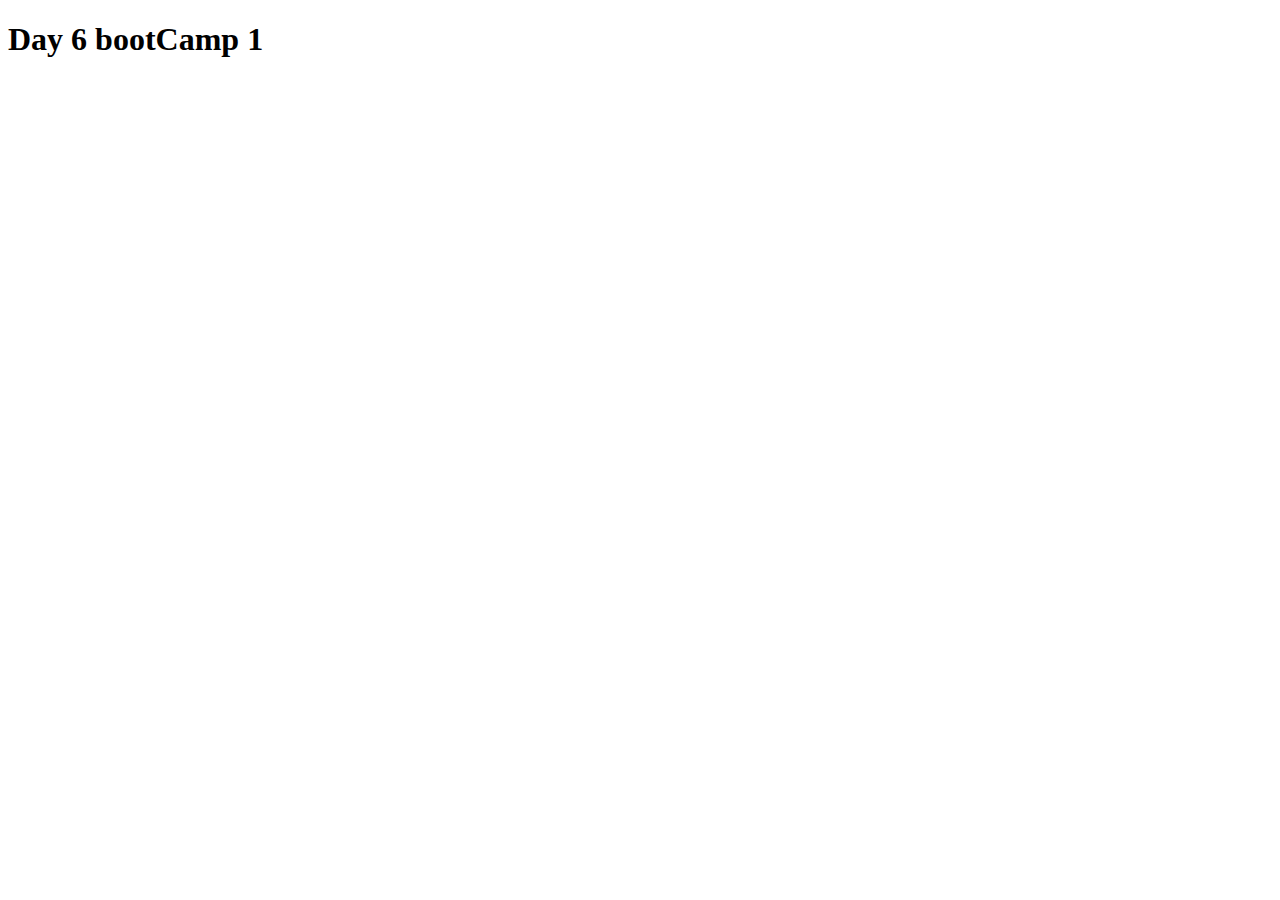
==== index.html @ 79312c03 "day six first Commit" ====
<!DOCTYPE html>
<html lang="en">
<head>
    <meta charset="UTF-8">
    <meta name="viewport" content="width=device-width, initial-scale=1.0">
    <title>BC-1-Day-6</title>

</head>
<body>
    <h1>Day 6 bootCamp 1</h1>
    
</body>
</html>
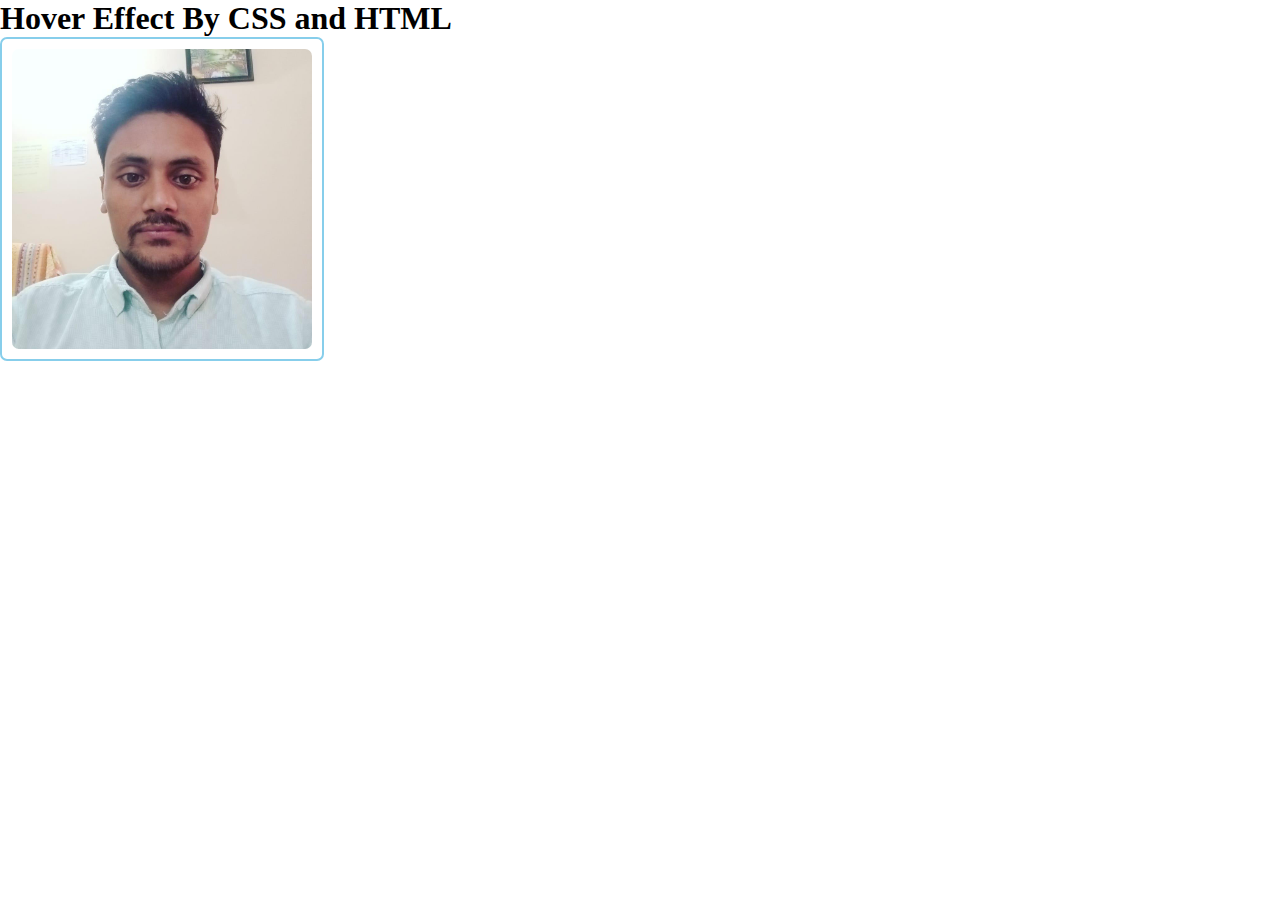
==== commit b702a60e: "hove Effect design" ====
--- a/index.html
+++ b/index.html
@@ -4,10 +4,35 @@
     <meta charset="UTF-8">
     <meta name="viewport" content="width=device-width, initial-scale=1.0">
     <title>BC-1-Day-6</title>
+    <!-- Main CSS CDN -->
+    <link rel="stylesheet" href="style.css" type="text/css">
 
 </head>
 <body>
-    <h1>Day 6 bootCamp 1</h1>
-    
+   
+    <h1>Hover Effect By CSS and HTML</h1>
+
+   <!-- <div class="main_container">
+    <div class="hover_div">
+        <img src="/মোশারফ.jpg" alt="">
+        <div class="hover_inner">
+            <h1>Hello EveryOne</h1>
+            <p>This is Mosharof</p>
+        </div>
+    </div>
+   </div> -->
+
+
+   <div class="card_container">
+    <div class="card_body">
+        <img src="/মোশারফ.jpg" alt="">
+        <div class="card_content">
+            <h1>Hello</h1>
+            <p>How Are You</p>
+        </div>
+    </div>
+   </div>
+
+
 </body>
 </html>--- a/style.css
+++ b/style.css
@@ -0,0 +1,95 @@
+* {
+    margin: 0;
+    padding: 0;
+}
+
+/* .main_container {
+    margin: auto;
+    border: 2px solid red;
+    width: 300px;
+    padding: 5px;
+}
+
+.hover_div {
+    width: 300px;
+    height: 300px;
+    position: relative;
+}
+
+.hover_div img {
+    max-width: 100%;
+}
+
+.hover_inner {
+    position: absolute;
+    top: 0;
+    left: 0;
+    color: white;
+    width: 0;
+    height: 0;
+    text-align: center;
+    background-color: rgba(255, 0, 0, .6);
+    visibility: hidden;
+    transition: .5s;
+    opacity: 0;
+}
+
+.hover_inner h1 {
+    margin-top: 130px;
+    font-family: 'Courier New', Courier, monospace;
+    font-size: 25px;
+}
+
+.hover_div:hover .hover_inner {
+    width: 100%;
+    height: 100%;
+    visibility: visible;
+    opacity: 1;
+} */
+
+.card_container {
+    border: 2px solid skyblue;
+    width: 300px;
+    padding: 10px;
+    border-radius: 7px;
+}
+
+.card_body {
+    width: 300px;
+    height: 300px;
+    position: relative;
+   
+}
+
+.card_body img {
+    max-width: 100%;
+    border-radius: 7px;
+}
+
+.card_content {
+    position: absolute;
+    top: 0;
+    left: 0;
+    text-align: center;
+    width: 0%;
+    height: 0%;
+    color: white;
+    background-color: rgba(130, 214, 247, .5);
+    visibility: hidden;
+    transition: .5s;
+    opacity: 0;
+}
+
+.card_content h1 {
+    margin-top: 180px;
+    font-size: 30px;
+    font-family: 'Gill Sans', 'Gill Sans MT', Calibri, 'Trebuchet MS', sans-serif;
+}
+
+.card_body:hover .card_content {
+    visibility: visible;
+    opacity: 1;
+    width: 100%;
+    height: 100%;
+    border-radius: 7px;
+}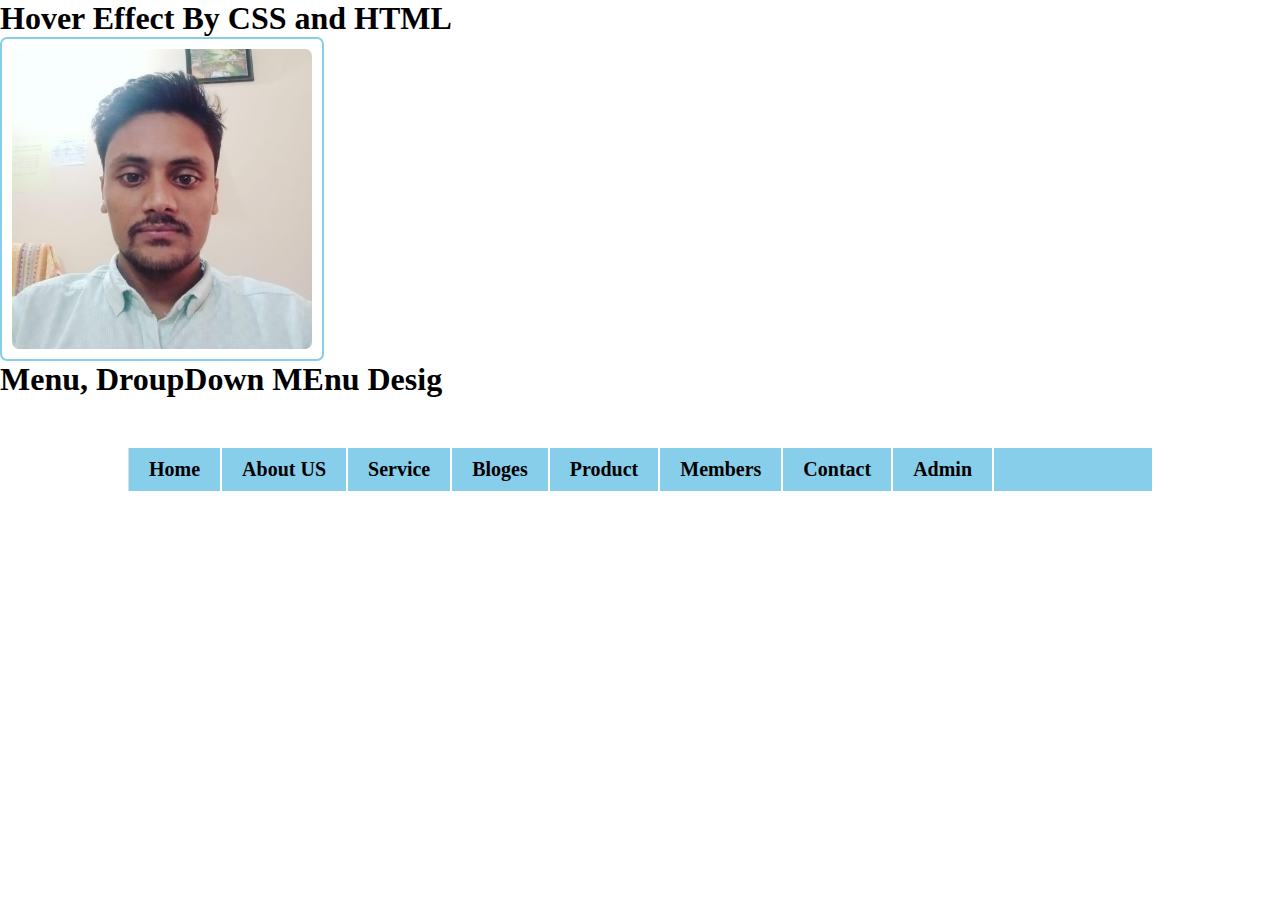
==== commit c2f4f63d: "mega menu design" ====
--- a/index.html
+++ b/index.html
@@ -33,6 +33,28 @@
     </div>
    </div>
 
+   <h1>Menu, DroupDown MEnu Desig</h1>
+
+   <div class="main_menu">
+    <ul>
+        <li><a href="#">Home</a></li>
+        <li><a href="#">About US</a></li>
+        <li><a href="#">Service</a>
+            <ul class="mega_menu">
+                <li><a href="#">Web Design</a></li>
+                <li><a href="#">Web Development</a></li>
+                <li><a href="#">Graphice Design</a></li>
+                <li><a href="#">Cyber Security</a></li>
+            </ul>
+        </li>
+        <li><a href="#">Bloges</a></li>
+        <li><a href="#">Product</a></li>
+        <li><a href="#">Members</a></li>
+        <li><a href="#">Contact</a></li>
+        <li><a href="#">Admin</a></li>
+    </ul>
+   </div>
+
 
 </body>
 </html>--- a/style.css
+++ b/style.css
@@ -78,6 +78,7 @@
     visibility: hidden;
     transition: .5s;
     opacity: 0;
+    
 }
 
 .card_content h1 {
@@ -92,4 +93,63 @@
     width: 100%;
     height: 100%;
     border-radius: 7px;
+}
+
+.main_menu{
+    background-color: skyblue;
+    width: 1024px;
+    margin: 50px auto;
+    text-align: center;
+    
+}
+.main_menu ul{
+    display: flex;
+}
+.main_menu ul li{
+    list-style: none;
+}
+.main_menu ul li:first-child a{
+    border-left: 1px solid #ddd;
+}
+.main_menu ul li a{
+    text-decoration: none;
+    display:  block;
+    padding: 10px 20px ;
+    font-size: 20px;
+    border-right: 2px solid white;
+   color:black;font-weight: bold;
+}
+.main_menu ul li a:hover{
+    background-color: #3498db;
+}
+
+/* DropDowen Menu  */
+
+.main_menu ul li{
+    position: relative;
+}
+
+.main_menu ul li .mega_menu{
+    position: absolute;
+    top: 100%;
+    left: 0;
+    width: 200px;
+    display: block;
+    background-color: skyblue;
+   visibility: hidden;
+   transition: .5s;
+}
+
+.main_menu ul li .mega_menu li{
+    border-top: 1px solid white;
+}
+.main_menu ul li .mega_menu li a{
+    display: block;
+    text-align: left;
+}
+
+
+/* Hover Part */
+.main_menu ul li:hover .mega_menu {
+   visibility: visible;
 }